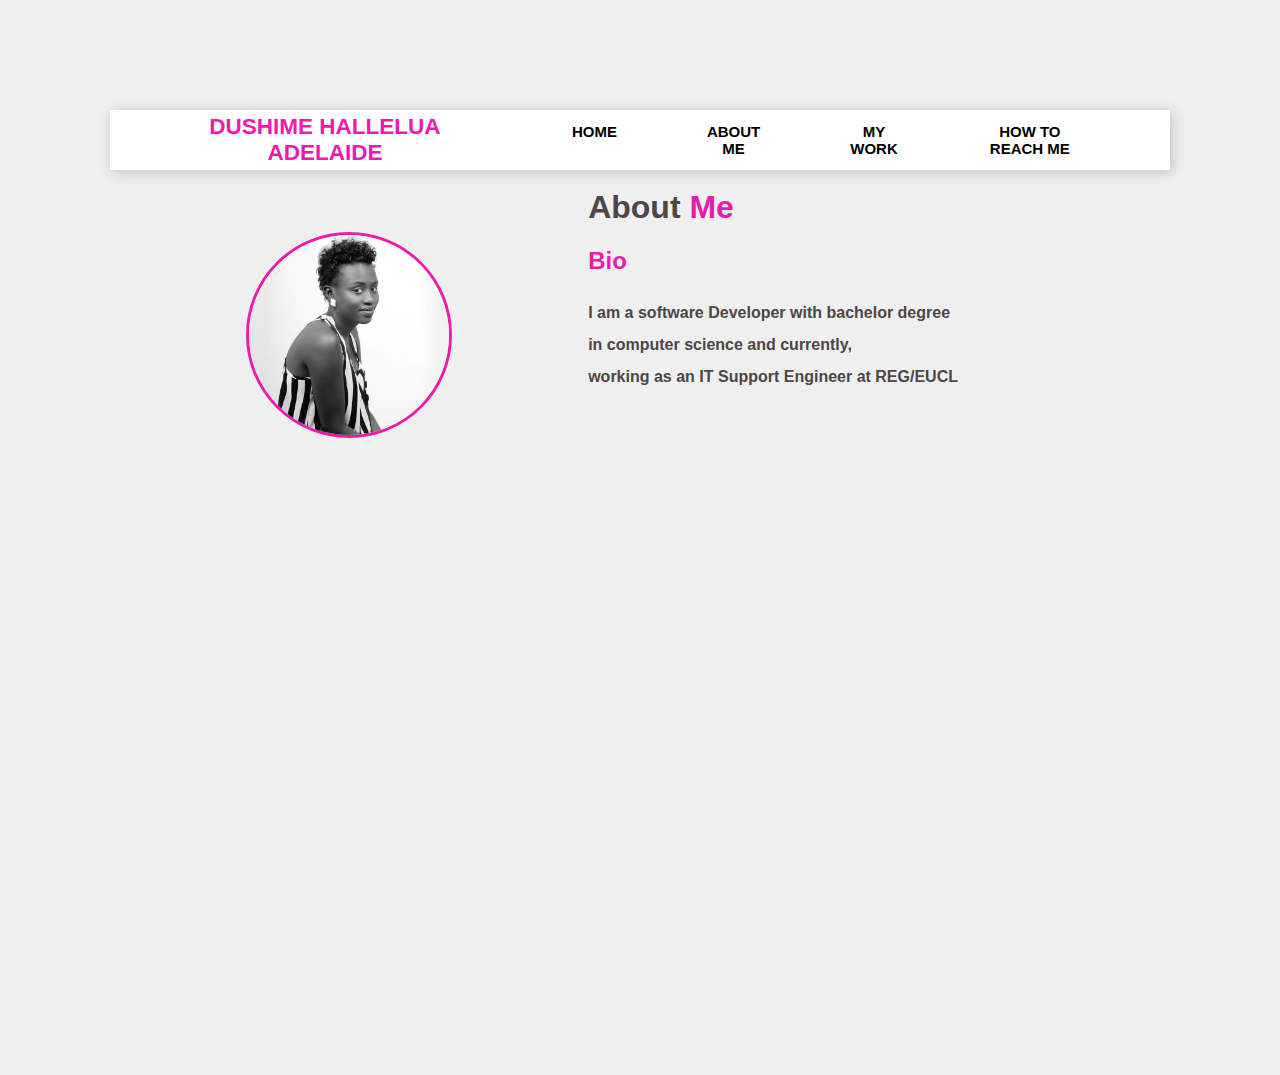
==== about.html @ 469bde5b "about commit" ====
<!DOCTYPE html>
<html lang="en">
<head>
    <meta charset="UTF-8">
    <meta http-equiv="X-UA-Compatible" content="IE=edge">
    <meta name="viewport" content="width=device-width, initial-scale=1.0">
    <link rel="stylesheet" href="style.css">
    <title>About me</title>
</head>
<body>
    <section>
        <!--navigation-->
      <nav class="navbar">
        <!--logo-->
        <a href="#" class="navbar"> <h2>DUSHIME HALLELUA ADELAIDE</h2> </a>
        <!--logo menu-->
        <ul>
          <li><a href="index.html" >Home</a></li>
          <li><a href="about.html" class="current">About Me</a></li>
          <li><a href="work.html">My Work</a></li>
          <li><a href="reach.html">HOW to reach me</a></li> 
          
        </ul>
        
         
      </nav>
    <div class="about-container">
        <!--IMG-->
        <img src="./img/25.jpg" class="model" alt="model" >
        <!--about--text-->
         <div class="about-text">
           <h1>About <span>Me</span></h1>
           <h2> <span>Bio</span></h2>
           <p>I am a software Developer
           with bachelor degree <br>in computer science
           and currently,<br> working as
           an IT Support Engineer
           at REG/EUCL</p>
   
         </div>
        </section>
</body>
</html>
---- style.css ----
@charset "utf-8";
body {
    background-color: rgb(240, 239, 239);
    margin: 100px;
    padding: 10px;
    color: rgb(77, 70, 70);
}

ul {
    list-style: none;
}

a {
    text-decoration: none;
}

section {
    width: 100%;
    height: 95vh;
    /*background-image: url('./img/25.jpg');*/
    background-repeat: no-repeat;
    background-position: cover;
    position: relative;
    
}
img.model{
    grid-area: bioimage;
    margin: auto;
    width: 200px;
    border-radius: 80%;
    border: #ee1aae 3px solid;
}
.navbar h2{
    font-family: 'Segoe UI', Tahoma, Geneva, Verdana, sans-serif;
    color: #ee1aae;
    
}

nav {
    display: flex;
    justify-content: space-between;
    align-items: center;
    height: 60px;
    background-color: #fff;
    box-shadow: 2px 2px 12px rgba(0, 0, 0, 0.2);
    padding: 0px 5%;
}

nav ul {
    display: flex;
}

nav ul li a {
    margin: 30px;
    font-family: Verdana, Geneva, Tahoma, sans-serif;
    color: #505050;
    font-size: 15px;
    font-weight: 700;
    text-transform: uppercase;
}

.logo {
    font-family: Verdana, Geneva, Tahoma, sans-serif;
    color: #000;
    font-size: 22px;
}

.current {
    font-weight: bold;
    color: #2d2a2a;
}

.text {
    font-family: 'Segoe UI', Tahoma, Geneva, Verdana, sans-serif;
    font-weight: bold;
    color: rgb(128, 119, 119);
    font-size: 20px;
    margin: 45px 0px 25px;
    position: absolute;
    left: 35%;
    top: 65%;
    transform: translate(-35%, -65%);
    height: 560px;
    position: absolute;
    bottom: 0px;
    
    transform: translateX(-70%);
    float: left;
}

/*
.text button{
    width:130px;
    height: 42px;
    border-radius: 10px;
    font-family: fantasy;
    font-weight: bold;
    font-size: 20px;
    outline: none;
    margin: 0px 10px;
}
.hire-btn{
  border:2px slid #373636;
  color: #373636;
}
  .download-cv{
      background-color:#0b0b0b;
      color: white;
  }
  */

.navbar a {
    float: left;
    display: block;
    color: black;
    text-align: center;
    padding: 10px 15px;
    text-decoration: none;
    font-size: 15px;
}

.about-container {
    width: 80%;
    height: 330px;
    background-color: none;
    border: radius 20px;
    display: flex;
    position: relative;
    font-family: 'Segoe UI', Tahoma, Geneva, Verdana, sans-serif;
    font-weight: bold;
    line-height: 2rem;

}
span{
    color:#ee1aae;
}


@media screen and (max-width: 480px) {

    body {
        background-color: rgb(240, 239, 239);
        margin: 5px;
        padding: 5px;
        color: rgb(77, 70, 70);
    }

    img.model {
        display: block;
        max-width: 100%;
        height: auto;
    }

    .text {
        margin: 45px 0px 25px;
        position: absolute;
        top: 50%;
        height: 560px;
        bottom: 0px;
        left: 10%;
        transform: translateX(0);
        float: left;
    }
    
}
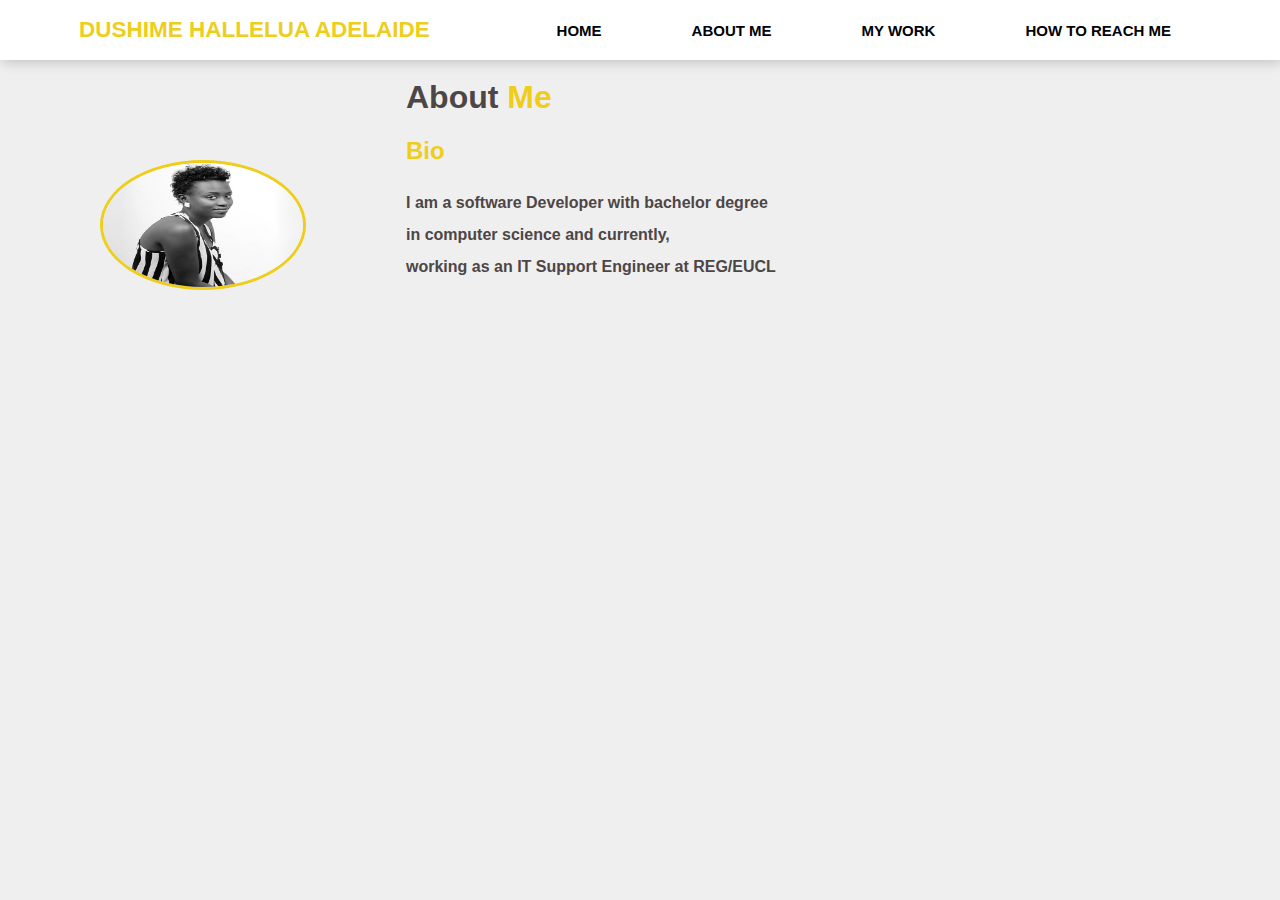
==== commit ab0fa388: "edit commit" ====
--- a/about.html
+++ b/about.html
@@ -18,7 +18,7 @@
           <li><a href="index.html" >Home</a></li>
           <li><a href="about.html" class="current">About Me</a></li>
           <li><a href="work.html">My Work</a></li>
-          <li><a href="reach.html">HOW to reach me</a></li> 
+          <li><a href="contact.html">HOW to reach me</a></li> 
           
         </ul>
         
--- a/style.css
+++ b/style.css
@@ -1,8 +1,8 @@
 @charset "utf-8";
 body {
     background-color: rgb(240, 239, 239);
-    margin: 100px;
-    padding: 10px;
+    margin: 0px;
+    padding: 0px;
     color: rgb(77, 70, 70);
 }
 
@@ -25,14 +25,14 @@
 }
 img.model{
     grid-area: bioimage;
-    margin: auto;
+    margin: 100px;
     width: 200px;
     border-radius: 80%;
-    border: #ee1aae 3px solid;
+    border: #eece1a 3px solid;
 }
 .navbar h2{
     font-family: 'Segoe UI', Tahoma, Geneva, Verdana, sans-serif;
-    color: #ee1aae;
+    color: #eece1a;
     
 }
 
@@ -77,13 +77,12 @@
     font-size: 20px;
     margin: 45px 0px 25px;
     position: absolute;
-    left: 35%;
-    top: 65%;
+    left: 50%;
+    top: 20%;
     transform: translate(-35%, -65%);
     height: 560px;
     position: absolute;
     bottom: 0px;
-    
     transform: translateX(-70%);
     float: left;
 }
@@ -132,7 +131,7 @@
 
 }
 span{
-    color:#ee1aae;
+    color:#eece1a;
 }
 
 
@@ -143,19 +142,22 @@
         margin: 5px;
         padding: 5px;
         color: rgb(77, 70, 70);
+        height: 100%;
+        line-height: 1.5;
     }
-
     img.model {
         display: block;
         max-width: 100%;
         height: auto;
+        top:65%;
+        
     }
 
     .text {
-        margin: 45px 0px 25px;
+        margin: 5px 0px 5px;
         position: absolute;
-        top: 50%;
-        height: 560px;
+        top: 30%;
+        height: 50px;
         bottom: 0px;
         left: 10%;
         transform: translateX(0);
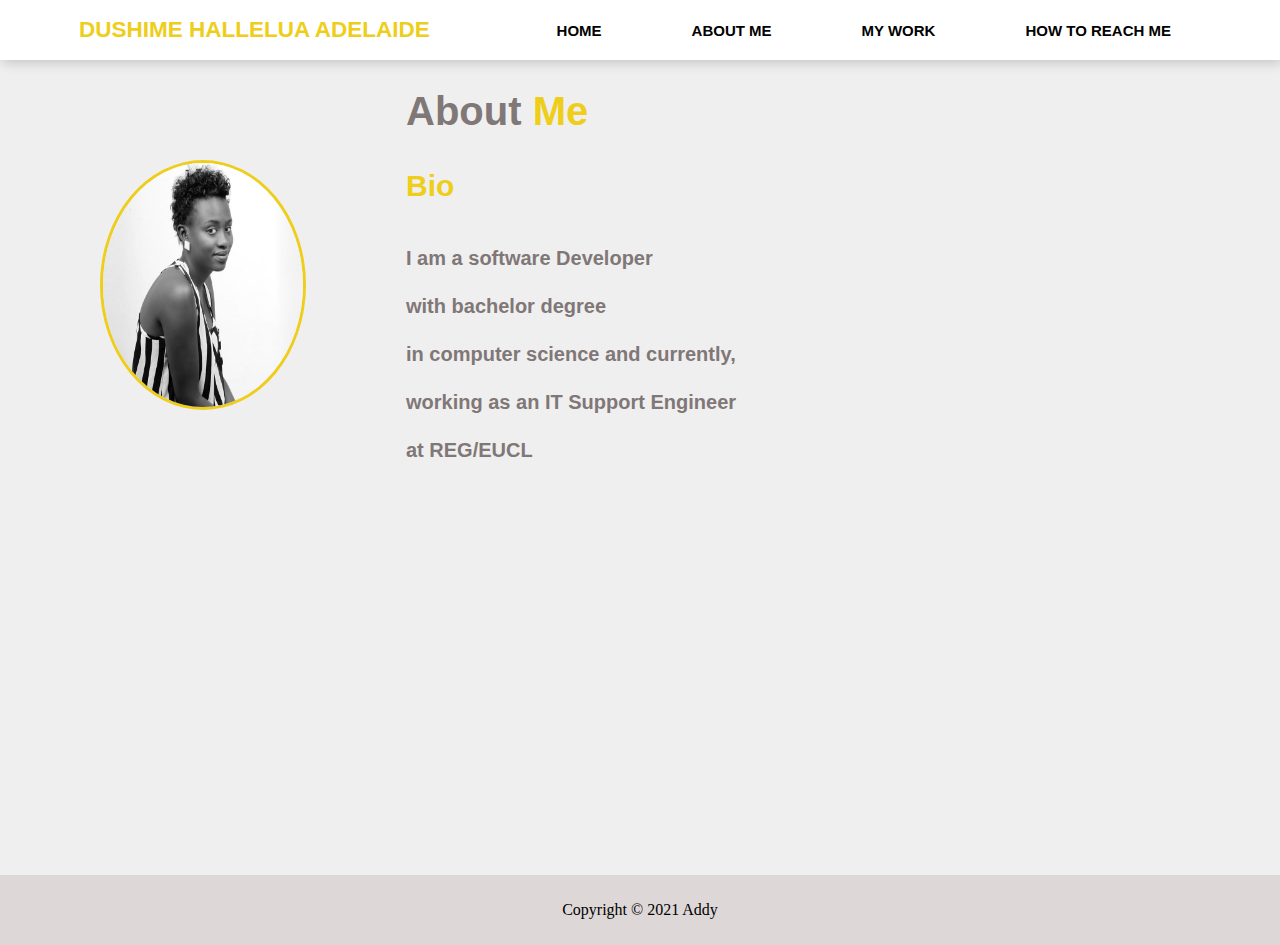
==== commit 63e15cc6: "work styling" ====
--- a/about.html
+++ b/about.html
@@ -31,13 +31,16 @@
          <div class="about-text">
            <h1>About <span>Me</span></h1>
            <h2> <span>Bio</span></h2>
-           <p>I am a software Developer
+           <p>I am a software Developer <br>
            with bachelor degree <br>in computer science
            and currently,<br> working as
-           an IT Support Engineer
+           an IT Support Engineer <br>
            at REG/EUCL</p>
    
          </div>
         </section>
+        <footer>
+          <p>Copyright &copy; 2021 Addy </p>
+        </footer>
 </body>
 </html>--- a/style.css
+++ b/style.css
@@ -52,7 +52,7 @@
 
 nav ul li a {
     margin: 30px;
-    font-family: Verdana, Geneva, Tahoma, sans-serif;
+    font-family: 'Segoe UI', Tahoma, Geneva, Verdana, sans-serif;
     color: #505050;
     font-size: 15px;
     font-weight: 700;
@@ -60,7 +60,7 @@
 }
 
 .logo {
-    font-family: Verdana, Geneva, Tahoma, sans-serif;
+    font-family: 'Segoe UI', Tahoma, Geneva, Verdana, sans-serif;
     color: #000;
     font-size: 22px;
 }
@@ -120,20 +120,34 @@
 
 .about-container {
     width: 80%;
-    height: 330px;
+    height: 450px;
     background-color: none;
     border: radius 20px;
     display: flex;
     position: relative;
     font-family: 'Segoe UI', Tahoma, Geneva, Verdana, sans-serif;
     font-weight: bold;
-    line-height: 2rem;
+    line-height: 3rem;
+    font-size: 20px;
+    color: rgb(128, 119, 119);
 
 }
 span{
     color:#eece1a;
 }
 
+.work-text{
+    margin-left:auto;
+    padding: 80px;
+}
+
+footer{
+    padding: 10px;
+    margin-top: 20px;
+    color: black;
+    background-color: rgb(221, 215, 215);
+    text-align: center;
+    } 
 
 @media screen and (max-width: 480px) {
 
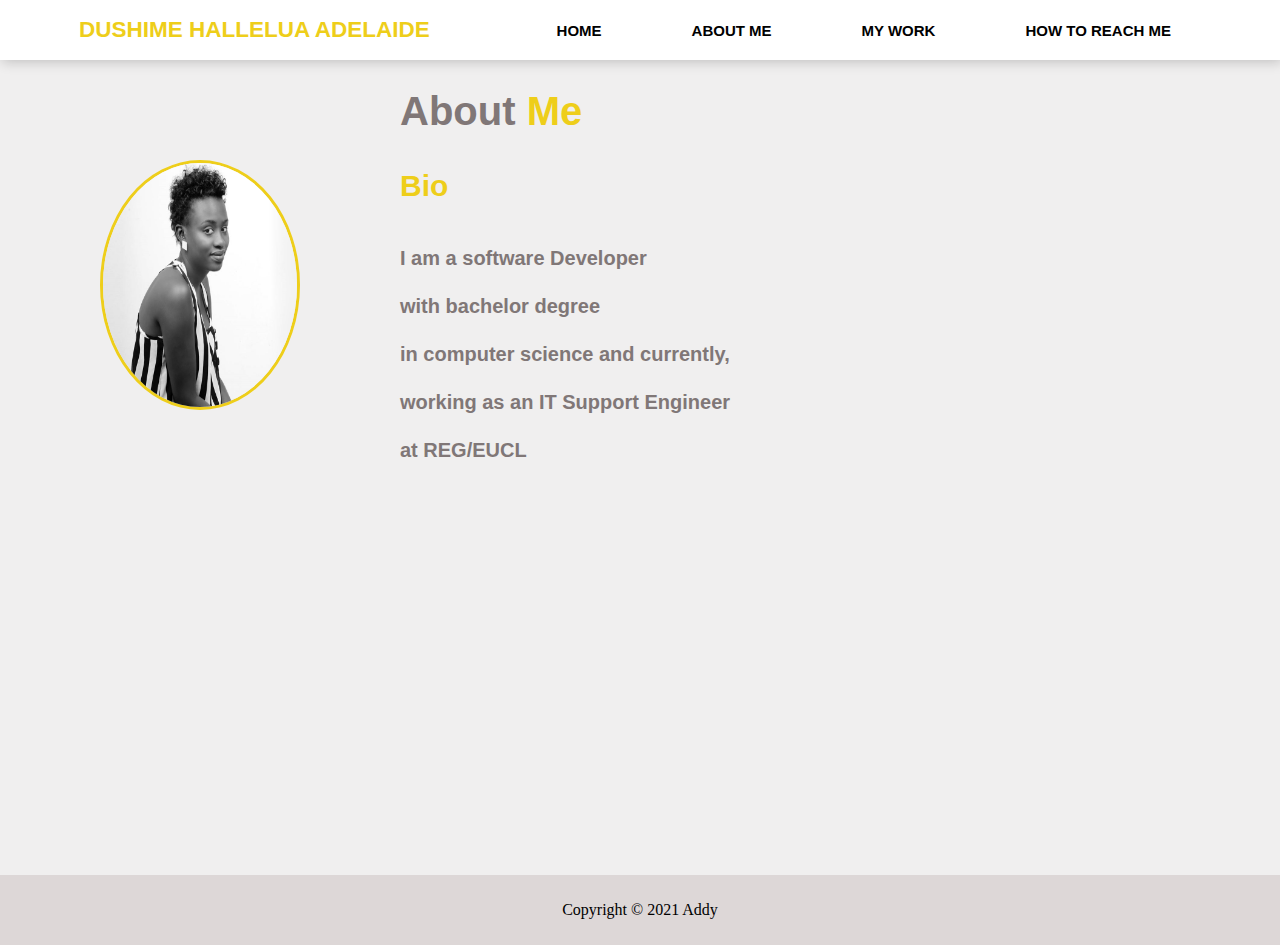
==== commit bca5de0b: "f commit" ====
--- a/about.html
+++ b/about.html
@@ -38,7 +38,9 @@
            at REG/EUCL</p>
    
          </div>
+         
         </section>
+        
         <footer>
           <p>Copyright &copy; 2021 Addy </p>
         </footer>
--- a/style.css
+++ b/style.css
@@ -140,7 +140,16 @@
     margin-left:auto;
     padding: 80px;
 }
-
+ .boxes{
+     display: flex;
+     flex-wrap: wrap;
+     justify-content: space-evenly;
+     align-items: center;
+     margin-top: 1rem;
+ }
+*{
+    box-sizing: border-box;
+}
 footer{
     padding: 10px;
     margin-top: 20px;
@@ -148,6 +157,7 @@
     background-color: rgb(221, 215, 215);
     text-align: center;
     } 
+
 
 @media screen and (max-width: 480px) {
 
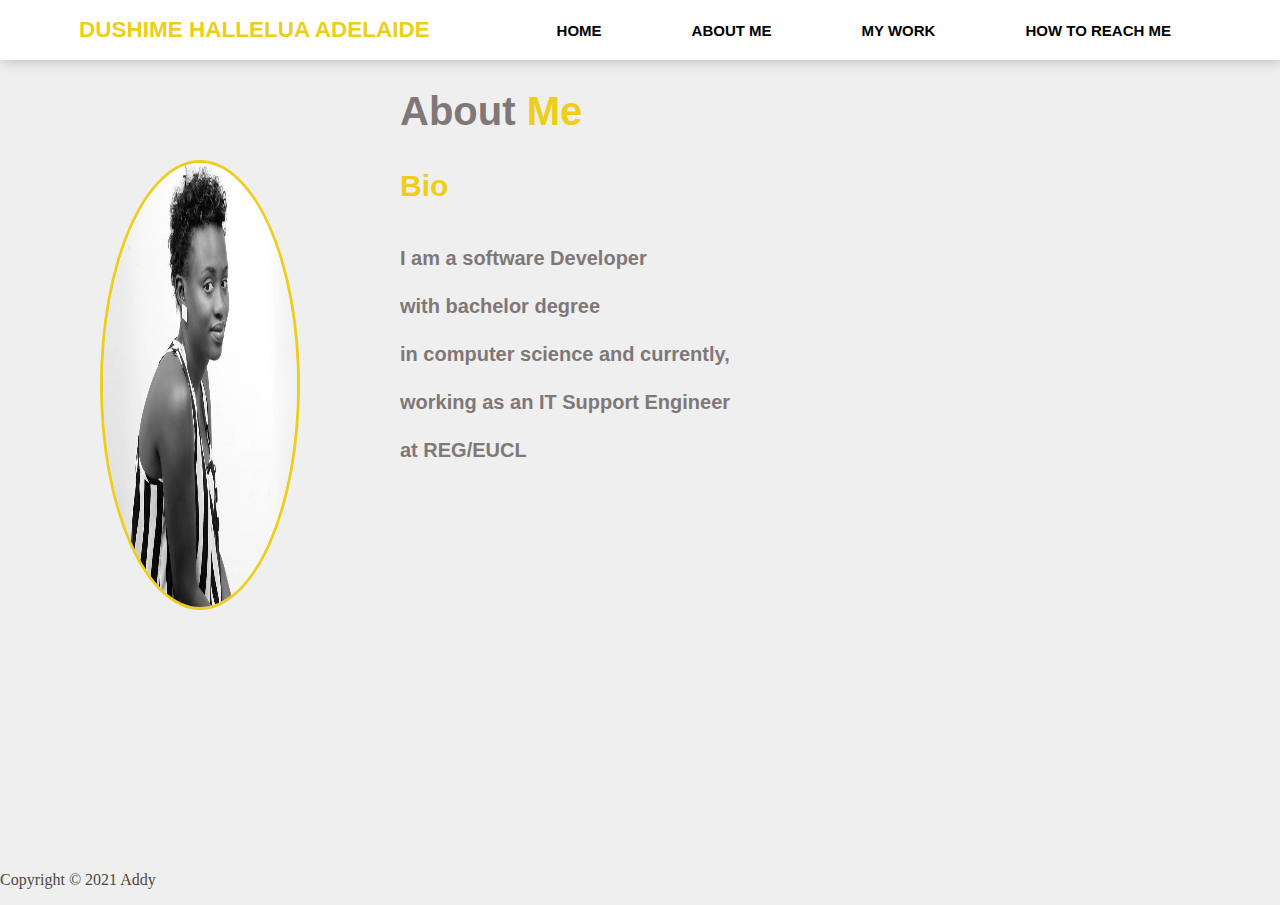
==== commit 8b6affa0: "commit" ====
--- a/about.html
+++ b/about.html
@@ -18,10 +18,9 @@
           <li><a href="index.html" >Home</a></li>
           <li><a href="about.html" class="current">About Me</a></li>
           <li><a href="work.html">My Work</a></li>
-          <li><a href="contact.html">HOW to reach me</a></li> 
+          <li><a href="reachme.html">HOW to reach me</a></li>
           
         </ul>
-        
          
       </nav>
     <div class="about-container">
@@ -37,8 +36,7 @@
            an IT Support Engineer <br>
            at REG/EUCL</p>
    
-         </div>
-         
+           </div>
         </section>
         
         <footer>
--- a/style.css
+++ b/style.css
@@ -21,19 +21,19 @@
     background-repeat: no-repeat;
     background-position: cover;
     position: relative;
-    
-}
-img.model{
+}
+
+img.model {
     grid-area: bioimage;
     margin: 100px;
     width: 200px;
     border-radius: 80%;
     border: #eece1a 3px solid;
 }
-.navbar h2{
+
+.navbar h2 {
     font-family: 'Segoe UI', Tahoma, Geneva, Verdana, sans-serif;
     color: #eece1a;
-    
 }
 
 nav {
@@ -87,7 +87,7 @@
     float: left;
 }
 
-/*
+
 .text button{
     width:130px;
     height: 42px;
@@ -106,8 +106,6 @@
       background-color:#0b0b0b;
       color: white;
   }
-  */
-
 .navbar a {
     float: left;
     display: block;
@@ -130,37 +128,54 @@
     line-height: 3rem;
     font-size: 20px;
     color: rgb(128, 119, 119);
-
-}
-span{
-    color:#eece1a;
-}
-
-.work-text{
-    margin-left:auto;
+}
+
+span {
+    color: #eece1a;
+}
+
+.work-text {
+    margin-left: auto;
     padding: 80px;
 }
- .boxes{
-     display: flex;
-     flex-wrap: wrap;
-     justify-content: space-evenly;
-     align-items: center;
-     margin-top: 1rem;
- }
-*{
+
+.boxes {
+    display: flex;
+    flex-wrap: wrap;
+    justify-content: space-evenly;
+    align-items: center;
+    margin-top: 1rem;
+}
+
+* {
     box-sizing: border-box;
 }
-footer{
+ .imge{
+    width: 20rem;
+    height: 20rem;
+    margin: 15px;
+}
+
+img{
+    width: 100%;
+    height: 100%;
+    border: 2px #fff solid;
+} */
+
+footer {
     padding: 10px;
     margin-top: 20px;
     color: black;
     background-color: rgb(221, 215, 215);
     text-align: center;
-    } 
-
+}
+
+.contact{
+    font-size:3rem;
+    margin-bottom: 0;
+}
 
 @media screen and (max-width: 480px) {
-
     body {
         background-color: rgb(240, 239, 239);
         margin: 5px;
@@ -173,10 +188,8 @@
         display: block;
         max-width: 100%;
         height: auto;
-        top:65%;
-        
+        top: 65%;
     }
-
     .text {
         margin: 5px 0px 5px;
         position: absolute;
@@ -187,6 +200,4 @@
         transform: translateX(0);
         float: left;
     }
-    
-}
-
+}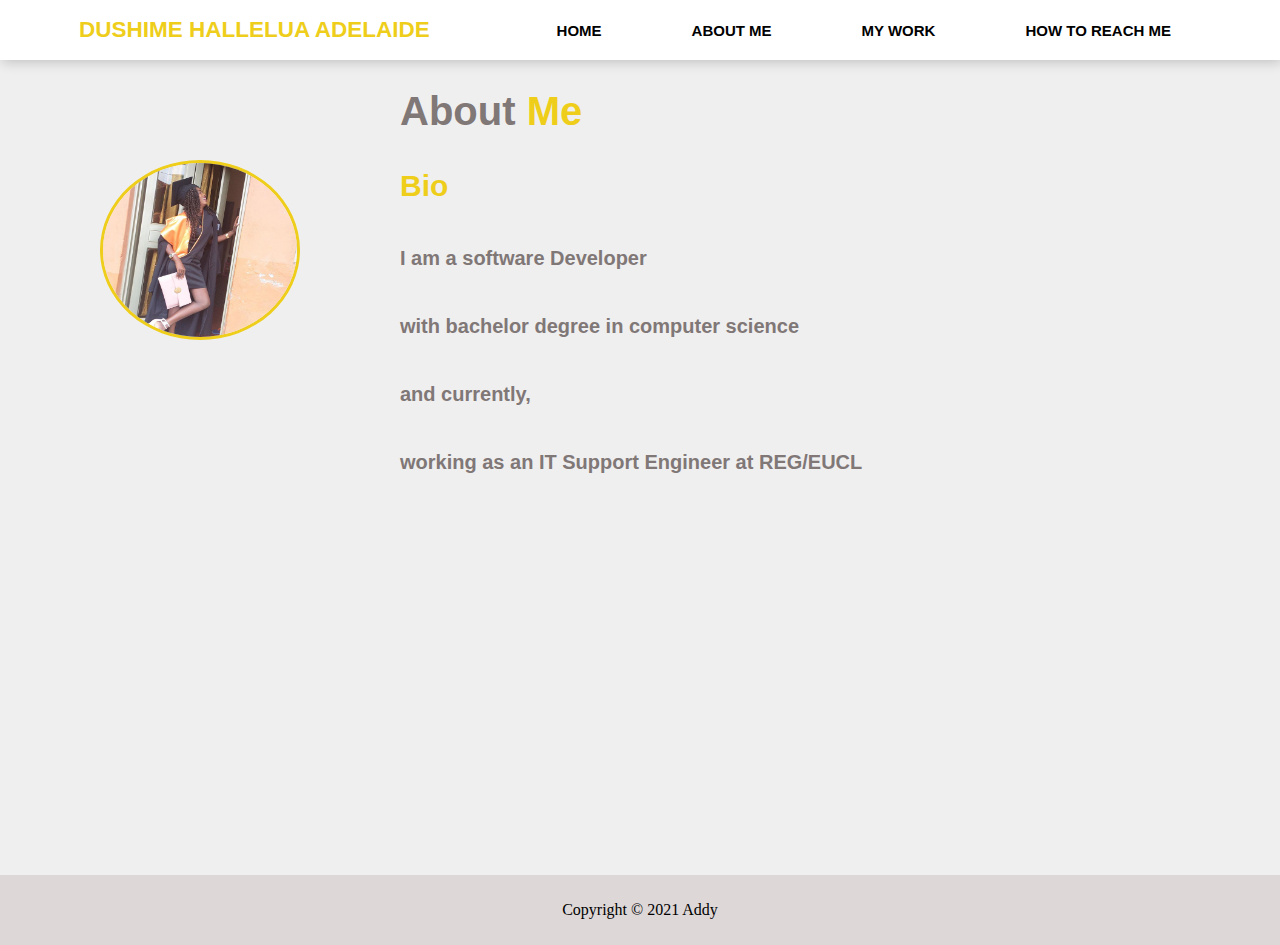
==== commit 4aa93f9c: "about me commit" ====
--- a/about.html
+++ b/about.html
@@ -25,15 +25,15 @@
       </nav>
     <div class="about-container">
         <!--IMG-->
-        <img src="./img/25.jpg" class="model" alt="model" >
+        <img src="./img/5.jpg" class="model" alt="model" >
         <!--about--text-->
          <div class="about-text">
            <h1>About <span>Me</span></h1>
            <h2> <span>Bio</span></h2>
-           <p>I am a software Developer <br>
-           with bachelor degree <br>in computer science
-           and currently,<br> working as
-           an IT Support Engineer <br>
+           <p>I am a software Developer </p>
+           <p>with bachelor degree in computer science</p>
+           <p>and currently,</p><p>working as
+           an IT Support Engineer 
            at REG/EUCL</p>
    
            </div>
--- a/style.css
+++ b/style.css
@@ -147,9 +147,7 @@
     margin-top: 1rem;
 }
 
-* {
-    box-sizing: border-box;
-}
+
  .imge{
     width: 20rem;
     height: 20rem;
@@ -157,10 +155,14 @@
 }
 
 img{
-    width: 100%;
-    height: 100%;
+    width: 60%;
+    height: 40%;
     border: 2px #fff solid;
-} */
+    
+} 
+ *{
+    box-sizing: border-box;
+}
 
 footer {
     padding: 10px;
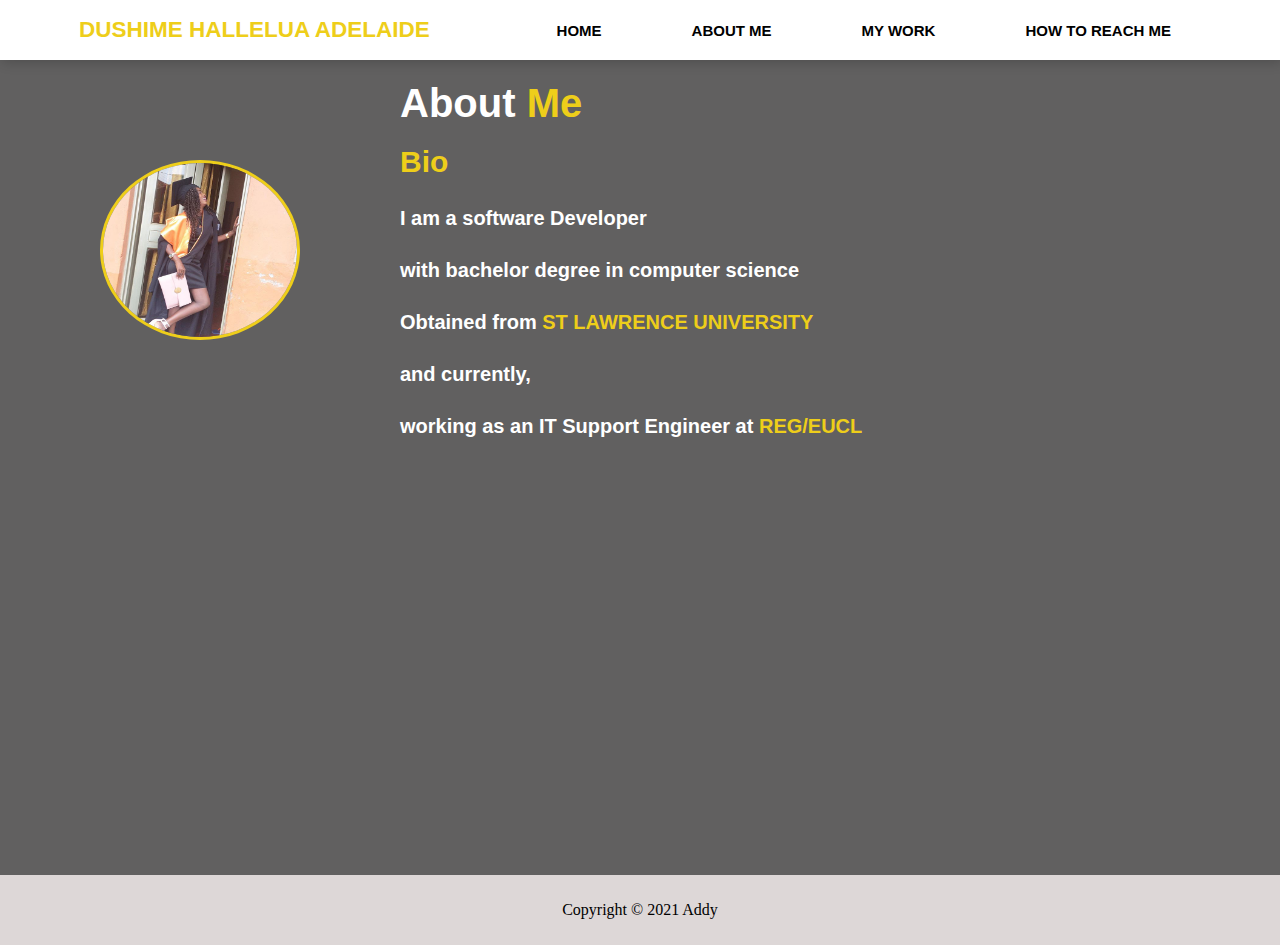
==== commit c99d7f44: "commit" ====
--- a/about.html
+++ b/about.html
@@ -32,9 +32,10 @@
            <h2> <span>Bio</span></h2>
            <p>I am a software Developer </p>
            <p>with bachelor degree in computer science</p>
+          <p>Obtained from  <span>ST  LAWRENCE UNIVERSITY</span> </p>
            <p>and currently,</p><p>working as
            an IT Support Engineer 
-           at REG/EUCL</p>
+           at <span>REG/EUCL</span></p>
    
            </div>
         </section>
--- a/style.css
+++ b/style.css
@@ -1,9 +1,9 @@
 @charset "utf-8";
 body {
-    background-color: rgb(240, 239, 239);
+    background-color: rgb(97, 96, 96);
     margin: 0px;
     padding: 0px;
-    color: rgb(77, 70, 70);
+    color: rgb(245, 244, 244);
 }
 
 ul {
@@ -67,13 +67,13 @@
 
 .current {
     font-weight: bold;
-    color: #2d2a2a;
+    color: #fff;
 }
 
 .text {
     font-family: 'Segoe UI', Tahoma, Geneva, Verdana, sans-serif;
     font-weight: bold;
-    color: rgb(128, 119, 119);
+    color: #fff;
     font-size: 20px;
     margin: 45px 0px 25px;
     position: absolute;
@@ -98,14 +98,6 @@
     outline: none;
     margin: 0px 10px;
 }
-.hire-btn{
-  border:2px slid #373636;
-  color: #373636;
-}
-  .download-cv{
-      background-color:#0b0b0b;
-      color: white;
-  }
 .navbar a {
     float: left;
     display: block;
@@ -125,9 +117,9 @@
     position: relative;
     font-family: 'Segoe UI', Tahoma, Geneva, Verdana, sans-serif;
     font-weight: bold;
-    line-height: 3rem;
+    line-height: 2rem;
     font-size: 20px;
-    color: rgb(128, 119, 119);
+    color: white;
 }
 
 span {
@@ -152,6 +144,10 @@
     width: 20rem;
     height: 20rem;
     margin: 15px;
+}
+.imge a{
+    color:none;
+    text-decoration: none;
 }
 
 img{
@@ -175,6 +171,7 @@
 .contact{
     font-size:3rem;
     margin-bottom: 0;
+    text-align: center;
 }
 
 @media screen and (max-width: 480px) {
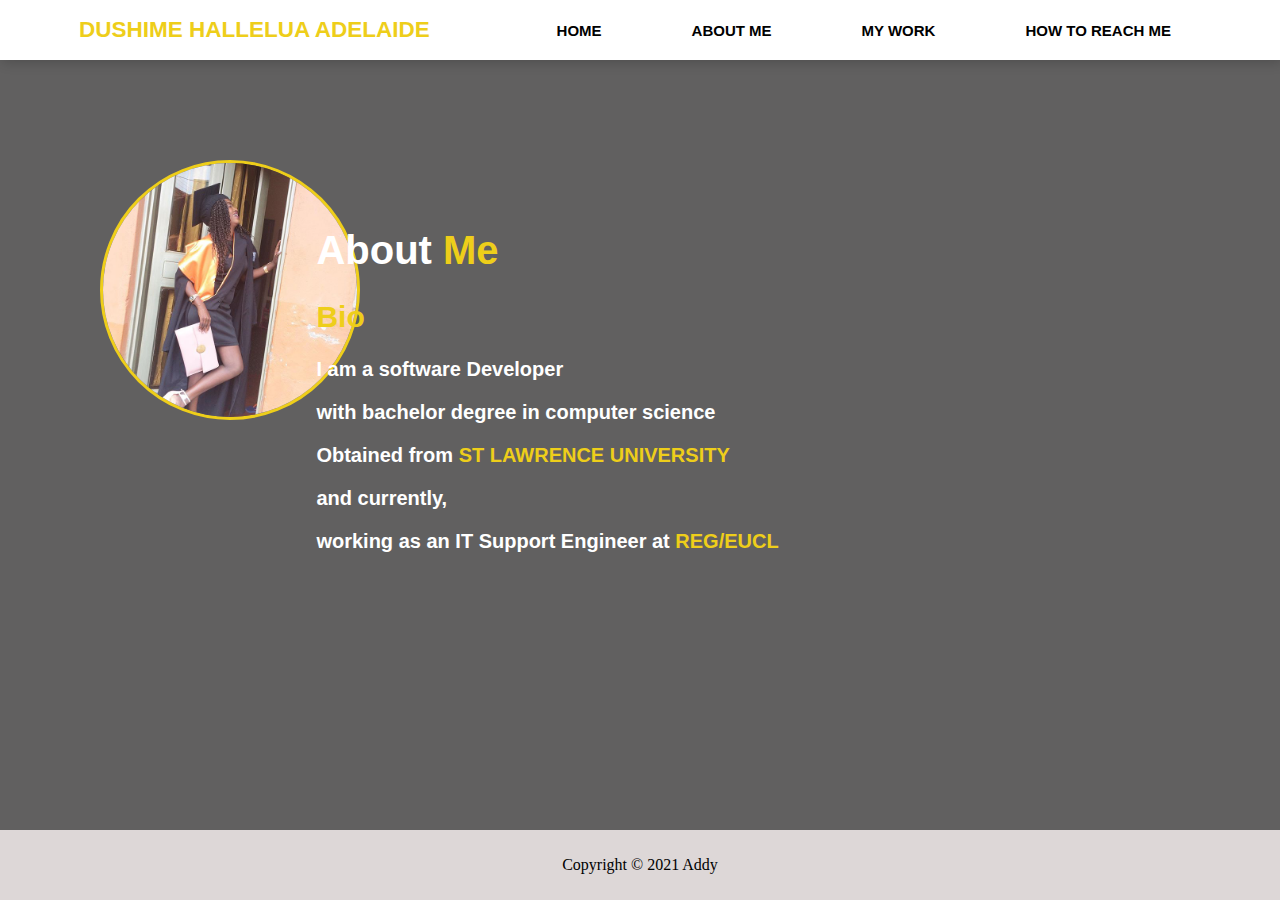
==== commit e9971fc5: "styling" ====
--- a/about.html
+++ b/about.html
@@ -1,47 +1,54 @@
 <!DOCTYPE html>
 <html lang="en">
+
 <head>
-    <meta charset="UTF-8">
-    <meta http-equiv="X-UA-Compatible" content="IE=edge">
-    <meta name="viewport" content="width=device-width, initial-scale=1.0">
-    <link rel="stylesheet" href="style.css">
-    <title>About me</title>
+  <meta charset="UTF-8">
+  <meta http-equiv="X-UA-Compatible" content="IE=edge">
+  <meta name="viewport" content="width=device-width, initial-scale=1.0">
+  <link rel="stylesheet" href="style.css">
+  <title>About me</title>
 </head>
+
 <body>
-    <section>
-        <!--navigation-->
-      <nav class="navbar">
-        <!--logo-->
-        <a href="#" class="navbar"> <h2>DUSHIME HALLELUA ADELAIDE</h2> </a>
-        <!--logo menu-->
-        <ul>
-          <li><a href="index.html" >Home</a></li>
-          <li><a href="about.html" class="current">About Me</a></li>
-          <li><a href="work.html">My Work</a></li>
-          <li><a href="reachme.html">HOW to reach me</a></li>
-          
-        </ul>
-         
-      </nav>
-    <div class="about-container">
-        <!--IMG-->
-        <img src="./img/5.jpg" class="model" alt="model" >
-        <!--about--text-->
-         <div class="about-text">
-           <h1>About <span>Me</span></h1>
-           <h2> <span>Bio</span></h2>
-           <p>I am a software Developer </p>
-           <p>with bachelor degree in computer science</p>
-          <p>Obtained from  <span>ST  LAWRENCE UNIVERSITY</span> </p>
-           <p>and currently,</p><p>working as
-           an IT Support Engineer 
-           at <span>REG/EUCL</span></p>
-   
-           </div>
-        </section>
-        
-        <footer>
-          <p>Copyright &copy; 2021 Addy </p>
-        </footer>
+  <section>
+    <!--navigation-->
+    <nav class="navbar">
+      <!--logo-->
+      <a href="#" class="navbar">
+        <h2>DUSHIME HALLELUA ADELAIDE</h2>
+      </a>
+      <!--logo menu-->
+      <ul>
+        <li><a href="index.html">Home</a></li>
+        <li><a href="about.html" class="current">About Me</a></li>
+        <li><a href="work.html">My Work</a></li>
+        <li><a href="reachme.html">HOW to reach me</a></li>
+
+      </ul>
+
+    </nav>
+    <main>
+      <!--about--text-->
+      <div class="text">
+        <h1>About <span>Me</span></h1>
+        <h2> <span>Bio</span></h2>
+        <p>I am a software Developer </p>
+        <p>with bachelor degree in computer science</p>
+        <p>Obtained from <span>ST LAWRENCE UNIVERSITY</span> </p>
+        <p>and currently,</p>
+        <p>working as
+          an IT Support Engineer
+          at <span>REG/EUCL</span></p>
+
+      </div>
+      <!--IMG-->
+      <img src="./img/5.jpg" class="model" alt="model">
+    </main>
+  </section>
+
+  <footer>
+    <p>Copyright &copy; 2021 Addy </p>
+  </footer>
 </body>
+
 </html>--- a/style.css
+++ b/style.css
@@ -16,8 +16,6 @@
 
 section {
     width: 100%;
-    height: 95vh;
-    /*background-image: url('./img/25.jpg');*/
     background-repeat: no-repeat;
     background-position: cover;
     position: relative;
@@ -26,7 +24,7 @@
 img.model {
     grid-area: bioimage;
     margin: 100px;
-    width: 200px;
+    width: 260px;
     border-radius: 80%;
     border: #eece1a 3px solid;
 }
@@ -44,6 +42,10 @@
     background-color: #fff;
     box-shadow: 2px 2px 12px rgba(0, 0, 0, 0.2);
     padding: 0px 5%;
+}
+
+main {
+    height: 80vh;
 }
 
 nav ul {
@@ -87,9 +89,8 @@
     float: left;
 }
 
-
-.text button{
-    width:130px;
+.text button {
+    width: 130px;
     height: 42px;
     border-radius: 10px;
     font-family: fantasy;
@@ -98,6 +99,7 @@
     outline: none;
     margin: 0px 10px;
 }
+
 .navbar a {
     float: left;
     display: block;
@@ -108,9 +110,24 @@
     font-size: 15px;
 }
 
+
+.container {
+    width: 80%;
+    height: 80vh;
+    background-color: none;
+    border: radius 20px;
+    display: flex;
+    position: relative;
+    font-family: 'Segoe UI', Tahoma, Geneva, Verdana, sans-serif;
+    font-weight: bold;
+    line-height: 2rem;
+    font-size: 20px;
+    color: white;
+}
+
 .about-container {
     width: 80%;
-    height: 450px;
+    height: 80vh;
     background-color: none;
     border: radius 20px;
     display: flex;
@@ -139,37 +156,47 @@
     margin-top: 1rem;
 }
 
-
- .imge{
-    width: 20rem;
-    height: 20rem;
-    margin: 15px;
-}
-.imge a{
-    color:none;
+.imge {
+    display: flex;
+}
+
+div.imge1, div.imge2 {
+    width: 50%;
+    display: flex;
+    flex-direction: column;
+}
+
+.imge1 img, .imge2 img {
+    margin: 25px 50px;
+    height: 500px;
+    border: 1px solid rgb(117, 109, 109);
+    border-radius: 10px;
+    box-sizing:unset;
+}
+
+.imge a {
+    padding: 15px 50px;
+    color: none;
     text-decoration: none;
-}
-
-img{
-    width: 60%;
-    height: 40%;
-    border: 2px #fff solid;
-    
-} 
- *{
+    color: #ffffff;
+    font-size: 1.2rem;
+    font-weight: bold;
+}
+
+* {
     box-sizing: border-box;
 }
 
 footer {
     padding: 10px;
-    margin-top: 20px;
+    margin-top: 50px;
     color: black;
     background-color: rgb(221, 215, 215);
     text-align: center;
 }
 
-.contact{
-    font-size:3rem;
+.contact {
+    font-size: 3rem;
     margin-bottom: 0;
     text-align: center;
 }
